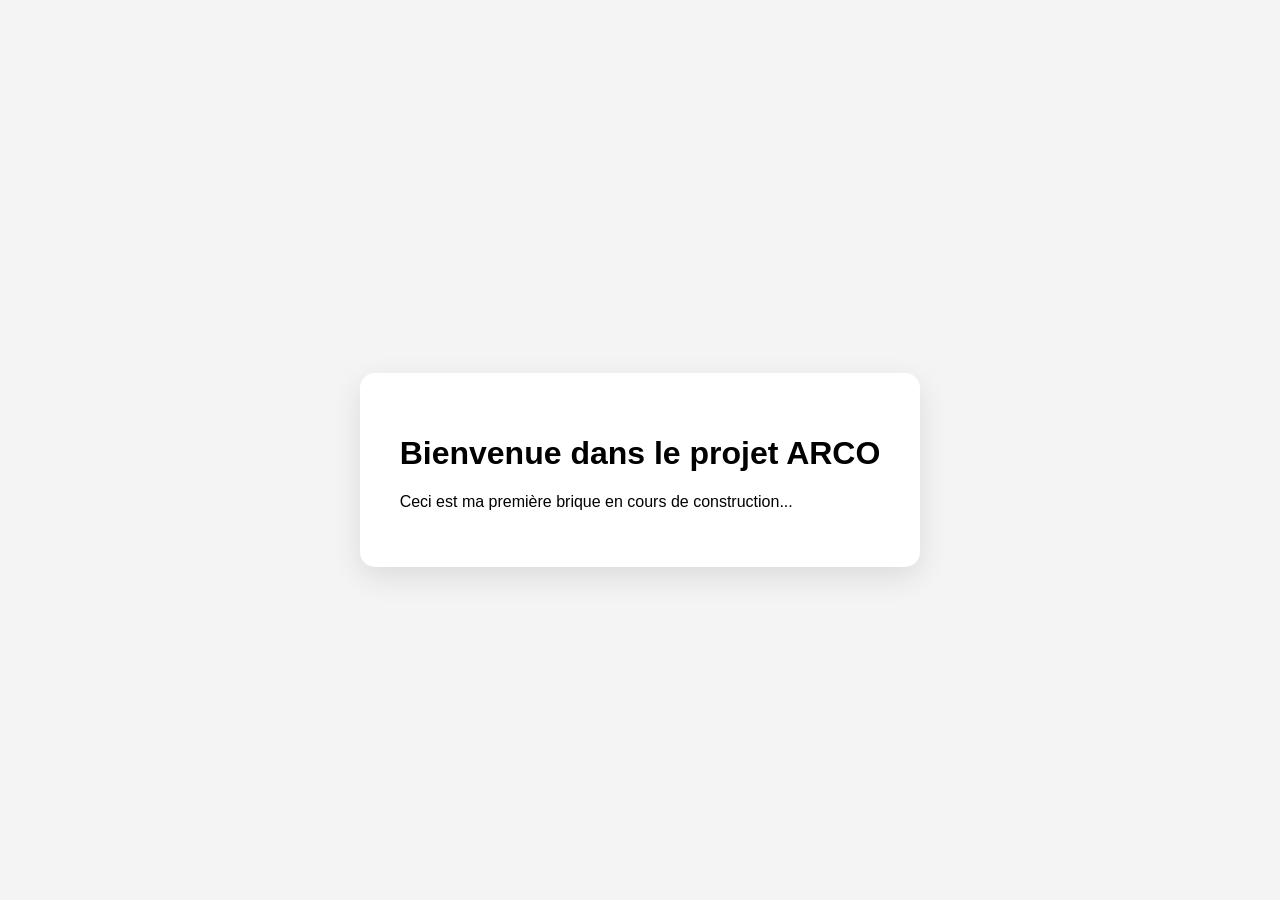
==== index.htm @ 207ecb61 "first commit" ====
<!DOCTYPE html>
<html lang="fr">
<head>
    <meta charset="UTF-8">
    <title>Mon Projet ARCO</title>
    <style>
        body { background: #f4f4f4; font-family: sans-serif; display: flex; justify-content: center; align-items: center; height: 100vh; margin: 0; }
        .brick { 
            background: white; 
            padding: 40px; 
            border-radius: 15px; /* Style ARCO */
            box-shadow: 0 10px 30px rgba(0,0,0,0.1);
            transform: translateY(20px);
            transition: 0.5s;
        }
    </style>
</head>
<body>
    <div class="brick">
        <h1>Bienvenue dans le projet ARCO</h1>
        <p>Ceci est ma première brique en cours de construction...</p>
    </div>
</body>
</html>
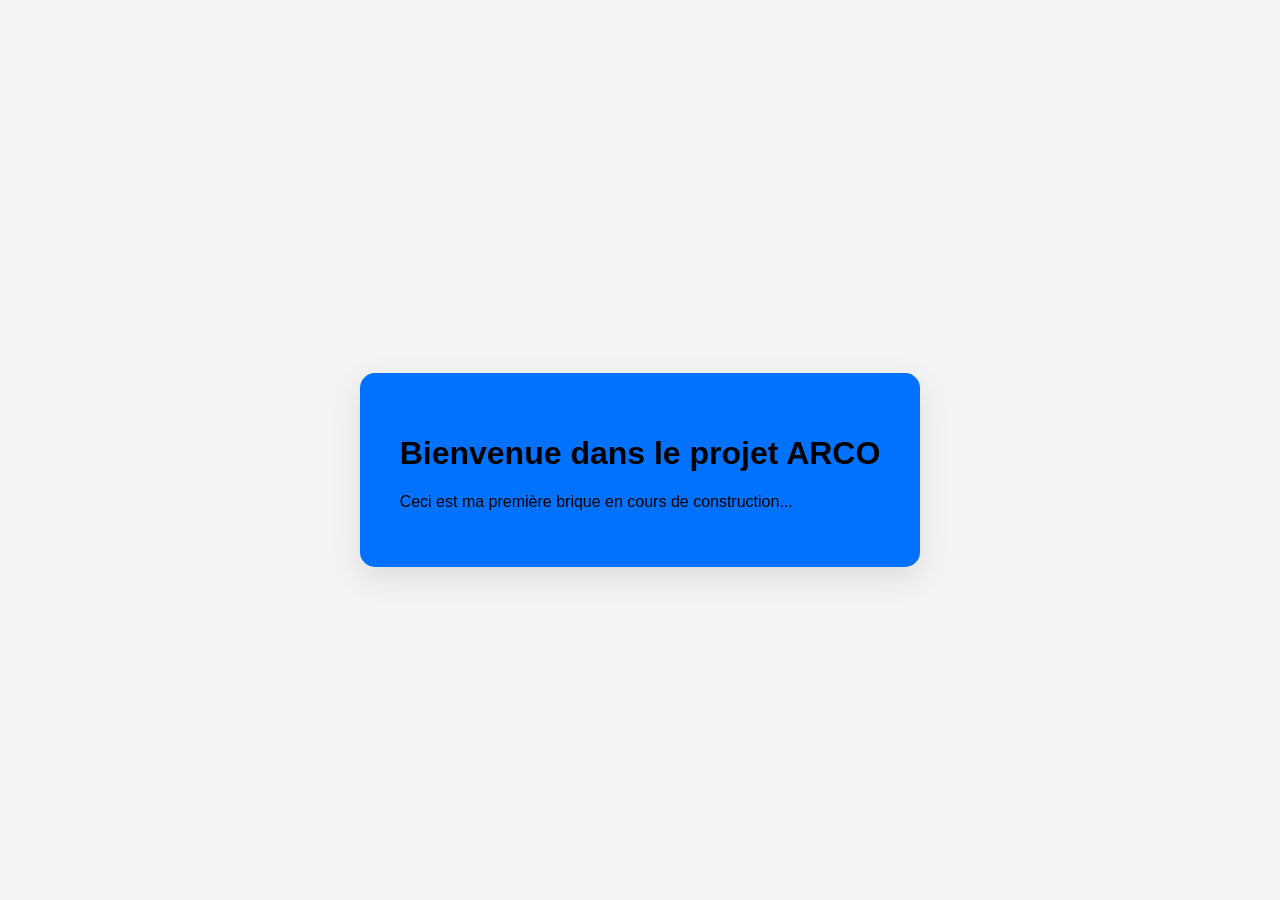
==== commit fcc55e09: "Première brique" ====
--- a/index.htm
+++ b/index.htm
@@ -6,7 +6,7 @@
     <style>
         body { background: #f4f4f4; font-family: sans-serif; display: flex; justify-content: center; align-items: center; height: 100vh; margin: 0; }
         .brick { 
-            background: white; 
+            background: rgb(0, 114, 253); 
             padding: 40px; 
             border-radius: 15px; /* Style ARCO */
             box-shadow: 0 10px 30px rgba(0,0,0,0.1);
